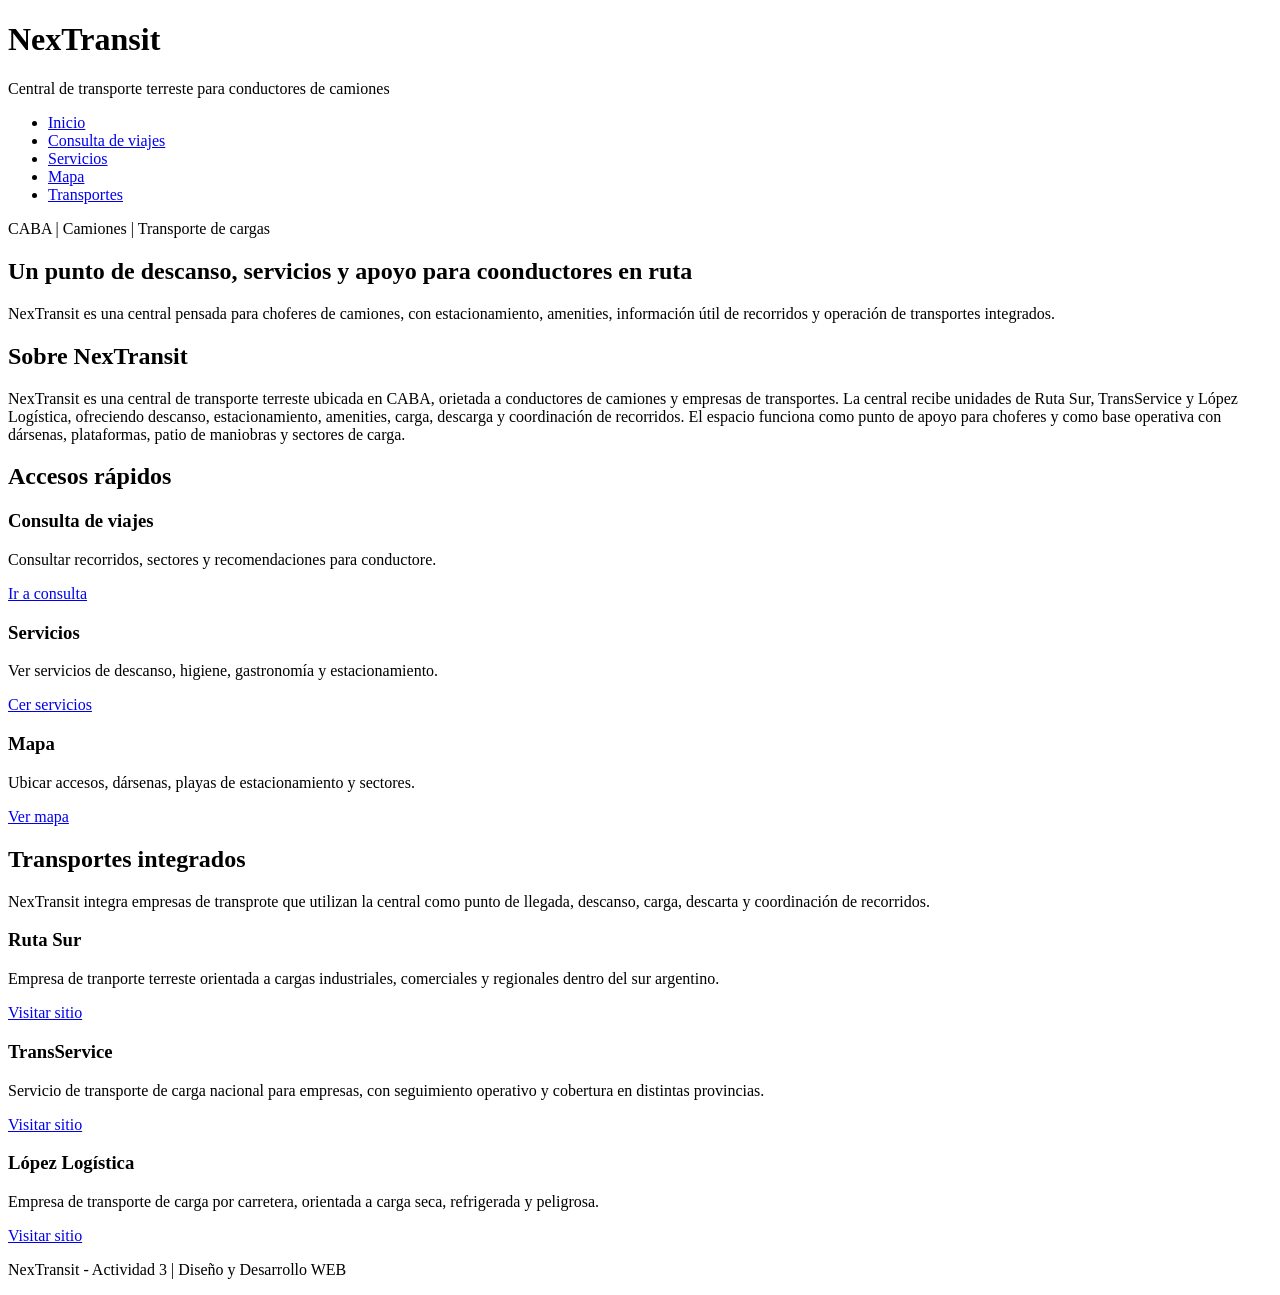
==== index.html @ 6b9120d4 "Agregar la estructura HTML inicial para el sitio web de NexTransit" ====
<!DOCTYPE html>
<html lang="en">
<head>
    <meta charset="UTF-8">
    <meta name="viewport" content="width=device-width, initial-scale=1.0">
    <title>NexTransit - Inicio</title>
    <link rel="stylesheet" href="css/style.css">
</head>
<body>
    <header class="encabezado">
        <div class="contenedor barra-superior">
            <div class="marca">
                <h1>NexTransit</h1>
                <p>Central de transporte terreste para conductores de camiones</p>
            </div>

            <nav class="navegacion">
                <ul>
                    <li><a class="activo" href="index.html">Inicio</a></li>
                    <li><a href="consulta.html">Consulta de viajes</a></li>
                    <li><a href="servicios.html">Servicios</a></li>
                    <li><a href="mapa.html">Mapa</a></li>
                    <li><a href="index.html#transportes">Transportes</a></li>
                </ul>
            </nav>
        </div>
    </header>

    <main>
        <section class="hero">
            <div class="contenedor hero-contenido">
                <p class="etiqueta">CABA | Camiones | Transporte de cargas</p>
                <h2>Un punto de descanso, servicios y apoyo para coonductores en ruta</h2>
                <p>
                    NexTransit es una central pensada para choferes de camiones, con
                    estacionamiento, amenities, información útil de recorridos y operación
                    de transportes integrados.
                </p>
            </div>
        </section>

        <section class="contenedor seccion">
            <h2>Sobre NexTransit</h2>
            <p>
                NexTransit es una central de transporte terreste ubicada en CABA,
                orietada a conductores de camiones y empresas de transportes. La central
                recibe unidades de Ruta Sur, TransService y López Logística, ofreciendo
                descanso, estacionamiento, amenities, carga, descarga y coordinación de
                recorridos. El espacio funciona como punto de apoyo para choferes y como
                base operativa con dársenas, plataformas, patio de maniobras y sectores
                de carga.
            </p>
        </section>

        <section class="contenedor seccion">
            <h2>Accesos rápidos</h2>
            <div class="grilla-tarjetas">
                <article class="tarjeta">
                    <h3>Consulta de viajes</h3>
                    <p>Consultar recorridos, sectores y recomendaciones para conductore.</p>
                    <a class="boton" href="consulta.html">Ir a consulta</a>
                </article>

                <article class="tarjeta">
                    <h3>Servicios</h3>
                    <p>Ver servicios de descanso, higiene, gastronomía y estacionamiento.</p>
                    <a class="boton" href="servicios.html">Cer servicios</a>
                </article>

                <article class="tarjeta">
                    <h3>Mapa</h3>
                    <p>Ubicar accesos, dársenas, playas de estacionamiento y sectores.</p>
                    <a class="boton" href="mapa.html">Ver mapa</a>
                </article>
            </div>
        </section>

        <section class="contenedor seccion" id="transportes">
            <h2>Transportes integrados</h2>
            <p>
                NexTransit integra empresas de transprote que utilizan la central como
                punto de llegada, descanso, carga, descarta y coordinación de recorridos.
            </p>

            <div class="grilla-tarjetas">
                <article class="tarjeta">
                    <h3>Ruta Sur</h3>
                    <p>Empresa de tranporte terreste orientada a cargas industriales, comerciales y regionales dentro del sur argentino.</p>
                    <a class="boton" href="https://beniciogerezbender.github.io/RutaSur-Bencio-Gerez-Bender/" target="_blank" rel="noopener noreferrer">Visitar sitio</a>
                </article>

                <article class="tarjeta">
                    <h3>TransService</h3>
                    <p>Servicio de transporte de carga nacional para empresas, con seguimiento operativo y cobertura en distintas provincias.</p>
                    <a class="boton" href="https://ricardolora1.github.io/Logistica/" target="_blank" rel="noopener noreferrer">Visitar sitio</a>
                </article>

                <article class="tarjeta">
                    <h3>López Logística</h3>
                    <p>Empresa de transporte de carga por carretera, orientada a carga seca, refrigerada y peligrosa.</p>
                    <a class="boton" href="https://lopezzz099.github.io/TransporteLopez/index.html" target="_blank" rel="noopener noreferrer">Visitar sitio</a>
                </article>
            </div>
        </section>
    </main>

    <footer class="pie">
        <div class="contenedor">
            <p>NexTransit - Actividad 3 | Diseño y Desarrollo WEB</p>
        </div>
    </footer>
</body>
</html>
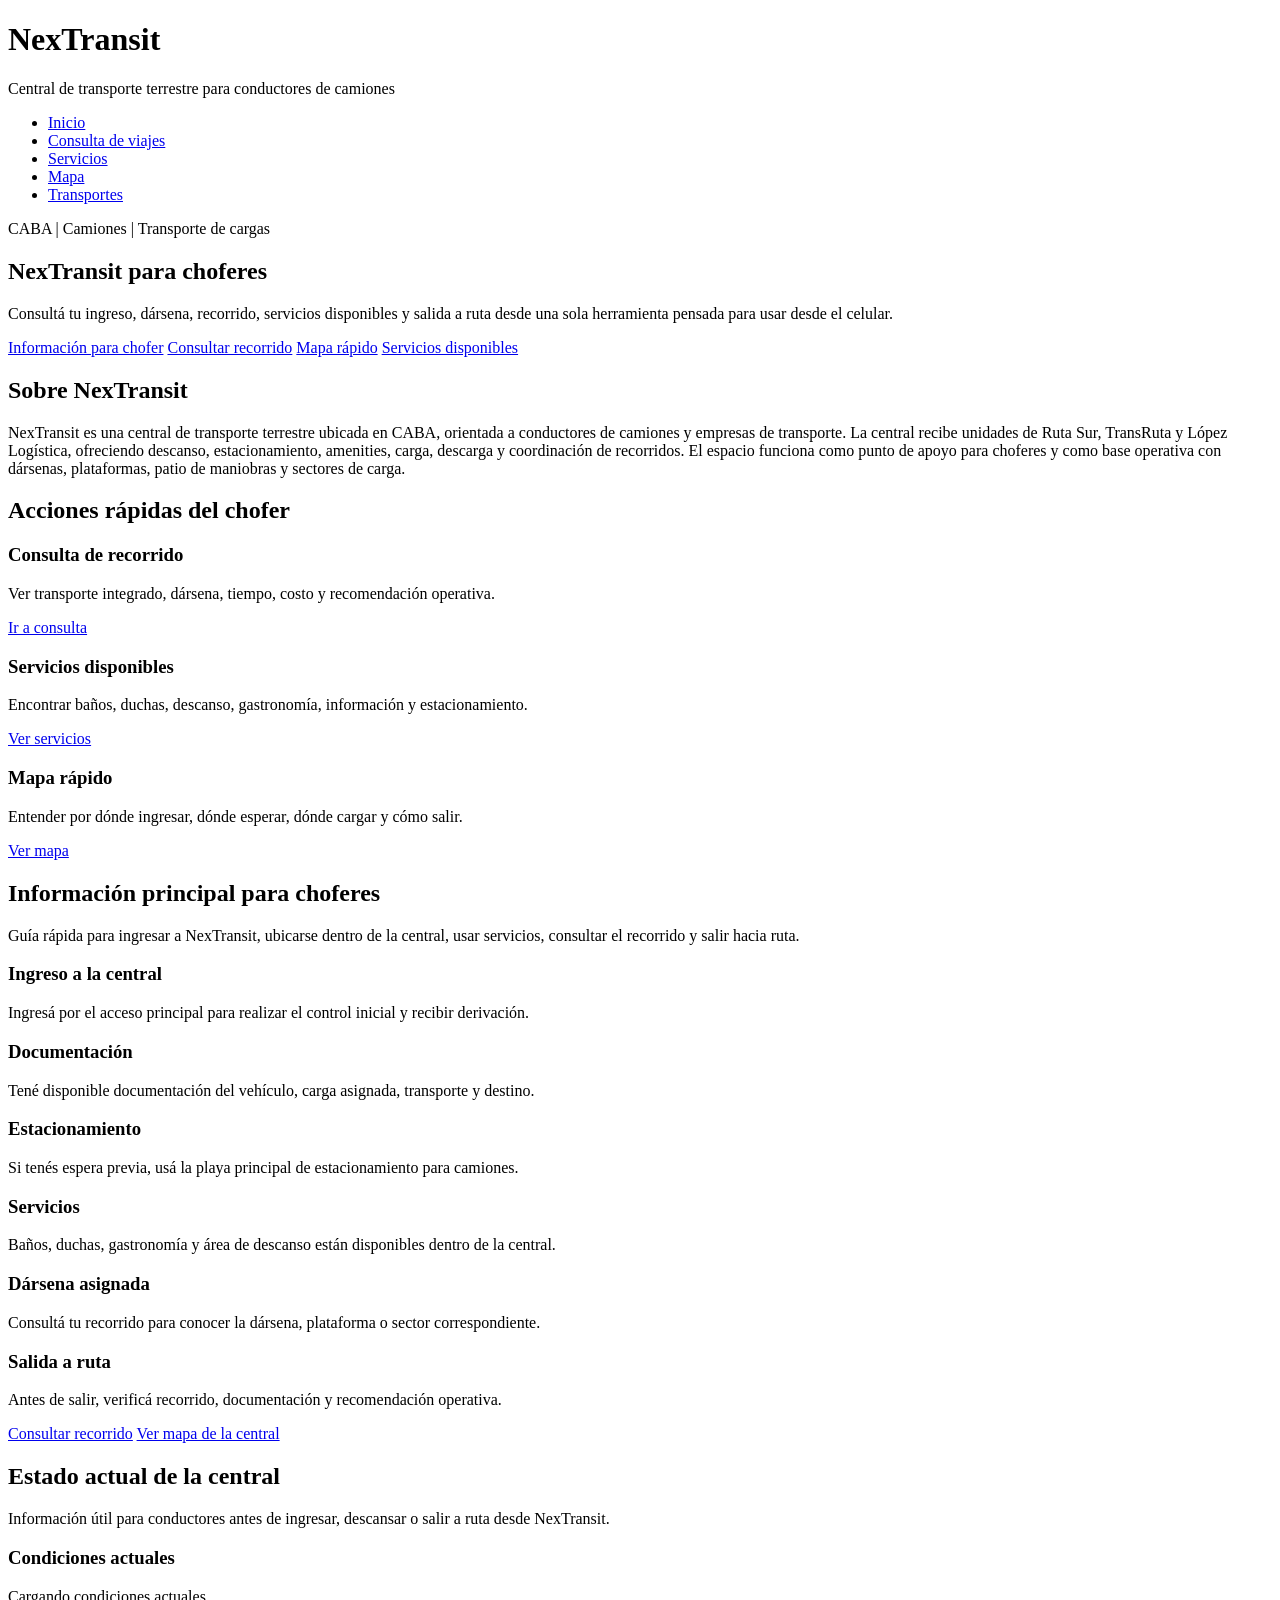
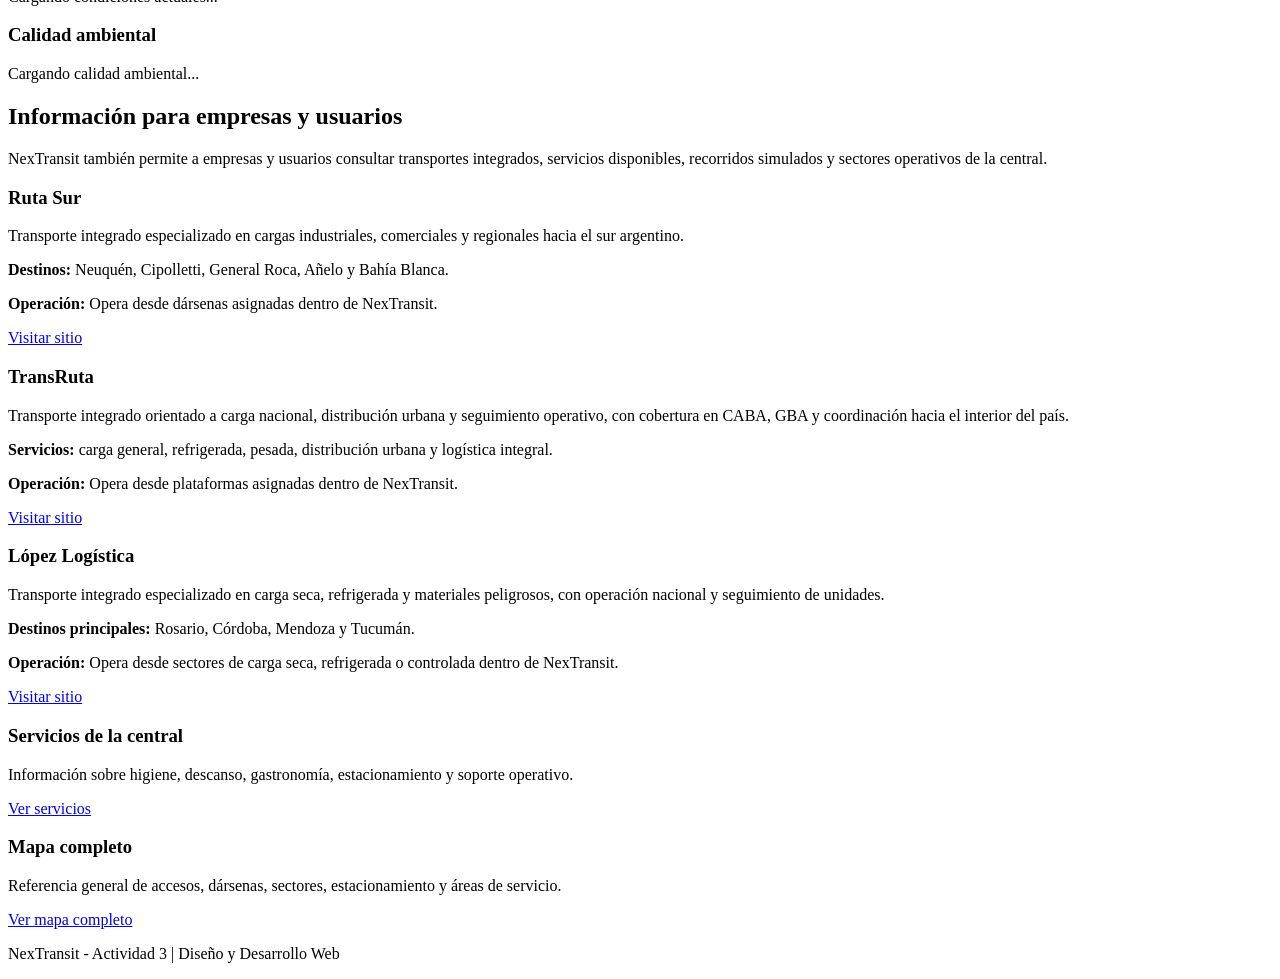
==== commit 1a037c0a: "Actualizar index.html para reflejar los cambios de idioma y estilo." ====
--- a/index.html
+++ b/index.html
@@ -1,113 +1,206 @@
 <!DOCTYPE html>
-<html lang="en">
+<html lang="es">
 <head>
-    <meta charset="UTF-8">
-    <meta name="viewport" content="width=device-width, initial-scale=1.0">
-    <title>NexTransit - Inicio</title>
-    <link rel="stylesheet" href="css/style.css">
+  <meta charset="UTF-8">
+  <meta name="viewport" content="width=device-width, initial-scale=1.0">
+  <title>NexTransit | Inicio</title>
+  <link rel="stylesheet" href="css/estilos.css">
 </head>
 <body>
-    <header class="encabezado">
-        <div class="contenedor barra-superior">
-            <div class="marca">
-                <h1>NexTransit</h1>
-                <p>Central de transporte terreste para conductores de camiones</p>
-            </div>
-
-            <nav class="navegacion">
-                <ul>
-                    <li><a class="activo" href="index.html">Inicio</a></li>
-                    <li><a href="consulta.html">Consulta de viajes</a></li>
-                    <li><a href="servicios.html">Servicios</a></li>
-                    <li><a href="mapa.html">Mapa</a></li>
-                    <li><a href="index.html#transportes">Transportes</a></li>
-                </ul>
-            </nav>
+  <header class="encabezado">
+    <div class="contenedor barra-superior">
+      <div class="marca">
+        <h1>NexTransit</h1>
+        <p>Central de transporte terrestre para conductores de camiones</p>
+      </div>
+
+      <nav class="navegacion">
+        <ul>
+          <li><a class="activo" href="index.html">Inicio</a></li>
+          <li><a href="consulta.html">Consulta de viajes</a></li>
+          <li><a href="servicios.html">Servicios</a></li>
+          <li><a href="mapa.html">Mapa</a></li>
+          <li><a href="index.html#transportes">Transportes</a></li>
+        </ul>
+      </nav>
+    </div>
+  </header>
+
+  <main>
+    <section class="hero">
+      <div class="contenedor hero-contenido">
+        <p class="etiqueta">CABA | Camiones | Transporte de cargas</p>
+        <h2>NexTransit para choferes</h2>
+        <p>
+          Consultá tu ingreso, dársena, recorrido, servicios disponibles y
+          salida a ruta desde una sola herramienta pensada para usar desde el
+          celular.
+        </p>
+
+        <div class="acciones-hero">
+          <a class="boton boton-destacado" href="#info-chofer">Información para chofer</a>
+          <a class="boton" href="consulta.html">Consultar recorrido</a>
+          <a class="boton boton-secundario" href="mapa.html">Mapa rápido</a>
+          <a class="boton boton-secundario" href="servicios.html">Servicios disponibles</a>
         </div>
-    </header>
-
-    <main>
-        <section class="hero">
-            <div class="contenedor hero-contenido">
-                <p class="etiqueta">CABA | Camiones | Transporte de cargas</p>
-                <h2>Un punto de descanso, servicios y apoyo para coonductores en ruta</h2>
-                <p>
-                    NexTransit es una central pensada para choferes de camiones, con
-                    estacionamiento, amenities, información útil de recorridos y operación
-                    de transportes integrados.
-                </p>
-            </div>
-        </section>
-
-        <section class="contenedor seccion">
-            <h2>Sobre NexTransit</h2>
-            <p>
-                NexTransit es una central de transporte terreste ubicada en CABA,
-                orietada a conductores de camiones y empresas de transportes. La central
-                recibe unidades de Ruta Sur, TransService y López Logística, ofreciendo
-                descanso, estacionamiento, amenities, carga, descarga y coordinación de
-                recorridos. El espacio funciona como punto de apoyo para choferes y como
-                base operativa con dársenas, plataformas, patio de maniobras y sectores
-                de carga.
-            </p>
-        </section>
-
-        <section class="contenedor seccion">
-            <h2>Accesos rápidos</h2>
-            <div class="grilla-tarjetas">
-                <article class="tarjeta">
-                    <h3>Consulta de viajes</h3>
-                    <p>Consultar recorridos, sectores y recomendaciones para conductore.</p>
-                    <a class="boton" href="consulta.html">Ir a consulta</a>
-                </article>
-
-                <article class="tarjeta">
-                    <h3>Servicios</h3>
-                    <p>Ver servicios de descanso, higiene, gastronomía y estacionamiento.</p>
-                    <a class="boton" href="servicios.html">Cer servicios</a>
-                </article>
-
-                <article class="tarjeta">
-                    <h3>Mapa</h3>
-                    <p>Ubicar accesos, dársenas, playas de estacionamiento y sectores.</p>
-                    <a class="boton" href="mapa.html">Ver mapa</a>
-                </article>
-            </div>
-        </section>
-
-        <section class="contenedor seccion" id="transportes">
-            <h2>Transportes integrados</h2>
-            <p>
-                NexTransit integra empresas de transprote que utilizan la central como
-                punto de llegada, descanso, carga, descarta y coordinación de recorridos.
-            </p>
-
-            <div class="grilla-tarjetas">
-                <article class="tarjeta">
-                    <h3>Ruta Sur</h3>
-                    <p>Empresa de tranporte terreste orientada a cargas industriales, comerciales y regionales dentro del sur argentino.</p>
-                    <a class="boton" href="https://beniciogerezbender.github.io/RutaSur-Bencio-Gerez-Bender/" target="_blank" rel="noopener noreferrer">Visitar sitio</a>
-                </article>
-
-                <article class="tarjeta">
-                    <h3>TransService</h3>
-                    <p>Servicio de transporte de carga nacional para empresas, con seguimiento operativo y cobertura en distintas provincias.</p>
-                    <a class="boton" href="https://ricardolora1.github.io/Logistica/" target="_blank" rel="noopener noreferrer">Visitar sitio</a>
-                </article>
-
-                <article class="tarjeta">
-                    <h3>López Logística</h3>
-                    <p>Empresa de transporte de carga por carretera, orientada a carga seca, refrigerada y peligrosa.</p>
-                    <a class="boton" href="https://lopezzz099.github.io/TransporteLopez/index.html" target="_blank" rel="noopener noreferrer">Visitar sitio</a>
-                </article>
-            </div>
-        </section>
-    </main>
-
-    <footer class="pie">
-        <div class="contenedor">
-            <p>NexTransit - Actividad 3 | Diseño y Desarrollo WEB</p>
-        </div>
-    </footer>
+      </div>
+    </section>
+
+    <section class="contenedor seccion">
+      <h2>Sobre NexTransit</h2>
+      <p>
+        NexTransit es una central de transporte terrestre ubicada en CABA,
+        orientada a conductores de camiones y empresas de transporte. La central
+        recibe unidades de Ruta Sur, TransRuta y López Logística, ofreciendo
+        descanso, estacionamiento, amenities, carga, descarga y coordinación de
+        recorridos. El espacio funciona como punto de apoyo para choferes y como
+        base operativa con dársenas, plataformas, patio de maniobras y sectores
+        de carga.
+      </p>
+    </section>
+
+    <section class="contenedor seccion">
+      <h2>Acciones rápidas del chofer</h2>
+      <div class="grilla-tarjetas">
+        <article class="tarjeta">
+          <h3>Consulta de recorrido</h3>
+          <p>Ver transporte integrado, dársena, tiempo, costo y recomendación operativa.</p>
+          <a class="boton" href="consulta.html">Ir a consulta</a>
+        </article>
+
+        <article class="tarjeta">
+          <h3>Servicios disponibles</h3>
+          <p>Encontrar baños, duchas, descanso, gastronomía, información y estacionamiento.</p>
+          <a class="boton" href="servicios.html">Ver servicios</a>
+        </article>
+
+        <article class="tarjeta">
+          <h3>Mapa rápido</h3>
+          <p>Entender por dónde ingresar, dónde esperar, dónde cargar y cómo salir.</p>
+          <a class="boton" href="mapa.html">Ver mapa</a>
+        </article>
+      </div>
+    </section>
+
+    <section class="contenedor seccion info-chofer" id="info-chofer">
+      <h2>Información principal para choferes</h2>
+      <p>
+        Guía rápida para ingresar a NexTransit, ubicarse dentro de la central,
+        usar servicios, consultar el recorrido y salir hacia ruta.
+      </p>
+
+      <div class="grilla-choferes">
+        <article class="tarjeta-chofer">
+          <h3>Ingreso a la central</h3>
+          <p>Ingresá por el acceso principal para realizar el control inicial y recibir derivación.</p>
+        </article>
+
+        <article class="tarjeta-chofer">
+          <h3>Documentación</h3>
+          <p>Tené disponible documentación del vehículo, carga asignada, transporte y destino.</p>
+        </article>
+
+        <article class="tarjeta-chofer">
+          <h3>Estacionamiento</h3>
+          <p>Si tenés espera previa, usá la playa principal de estacionamiento para camiones.</p>
+        </article>
+
+        <article class="tarjeta-chofer">
+          <h3>Servicios</h3>
+          <p>Baños, duchas, gastronomía y área de descanso están disponibles dentro de la central.</p>
+        </article>
+
+        <article class="tarjeta-chofer">
+          <h3>Dársena asignada</h3>
+          <p>Consultá tu recorrido para conocer la dársena, plataforma o sector correspondiente.</p>
+        </article>
+
+        <article class="tarjeta-chofer">
+          <h3>Salida a ruta</h3>
+          <p>Antes de salir, verificá recorrido, documentación y recomendación operativa.</p>
+        </article>
+      </div>
+
+      <div class="acciones-chofer">
+        <a class="boton" href="consulta.html">Consultar recorrido</a>
+        <a class="boton boton-secundario" href="mapa.html">Ver mapa de la central</a>
+      </div>
+    </section>
+
+    <section class="contenedor seccion" id="estado-central">
+      <h2>Estado actual de la central</h2>
+      <p>
+        Información útil para conductores antes de ingresar, descansar o salir
+        a ruta desde NexTransit.
+      </p>
+
+      <div class="grilla-condiciones">
+        <article class="tarjeta-condicion" id="condicionesActuales">
+          <h3>Condiciones actuales</h3>
+          <p class="estado-cargando">Cargando condiciones actuales...</p>
+        </article>
+
+        <article class="tarjeta-condicion" id="calidadAmbiental">
+          <h3>Calidad ambiental</h3>
+          <p class="estado-cargando">Cargando calidad ambiental...</p>
+        </article>
+      </div>
+    </section>
+
+    <section class="contenedor seccion informacion-general" id="transportes">
+      <h2>Información para empresas y usuarios</h2>
+      <p>
+        NexTransit también permite a empresas y usuarios consultar transportes
+        integrados, servicios disponibles, recorridos simulados y sectores
+        operativos de la central.
+      </p>
+
+      <div class="grilla-tarjetas">
+        <article class="tarjeta">
+          <h3>Ruta Sur</h3>
+          <p>Transporte integrado especializado en cargas industriales, comerciales y regionales hacia el sur argentino.</p>
+          <p><strong>Destinos:</strong> Neuquén, Cipolletti, General Roca, Añelo y Bahía Blanca.</p>
+          <p><strong>Operación:</strong> Opera desde dársenas asignadas dentro de NexTransit.</p>
+          <a class="boton" href="https://beniciogerezbender.github.io/RutaSur-Bencio-Gerez-Bender/" target="_blank" rel="noopener noreferrer">Visitar sitio</a>
+        </article>
+
+        <article class="tarjeta">
+          <h3>TransRuta</h3>
+          <p>Transporte integrado orientado a carga nacional, distribución urbana y seguimiento operativo, con cobertura en CABA, GBA y coordinación hacia el interior del país.</p>
+          <p><strong>Servicios:</strong> carga general, refrigerada, pesada, distribución urbana y logística integral.</p>
+          <p><strong>Operación:</strong> Opera desde plataformas asignadas dentro de NexTransit.</p>
+          <a class="boton" href="https://ricardolora1.github.io/Logistica/" target="_blank" rel="noopener noreferrer">Visitar sitio</a>
+        </article>
+
+        <article class="tarjeta">
+          <h3>López Logística</h3>
+          <p>Transporte integrado especializado en carga seca, refrigerada y materiales peligrosos, con operación nacional y seguimiento de unidades.</p>
+          <p><strong>Destinos principales:</strong> Rosario, Córdoba, Mendoza y Tucumán.</p>
+          <p><strong>Operación:</strong> Opera desde sectores de carga seca, refrigerada o controlada dentro de NexTransit.</p>
+          <a class="boton" href="https://lopezzz099.github.io/TransporteLopez/index.html" target="_blank" rel="noopener noreferrer">Visitar sitio</a>
+        </article>
+
+        <article class="tarjeta">
+          <h3>Servicios de la central</h3>
+          <p>Información sobre higiene, descanso, gastronomía, estacionamiento y soporte operativo.</p>
+          <a class="boton" href="servicios.html">Ver servicios</a>
+        </article>
+
+        <article class="tarjeta">
+          <h3>Mapa completo</h3>
+          <p>Referencia general de accesos, dársenas, sectores, estacionamiento y áreas de servicio.</p>
+          <a class="boton" href="mapa.html">Ver mapa completo</a>
+        </article>
+      </div>
+    </section>
+  </main>
+
+  <footer class="pie">
+    <div class="contenedor">
+      <p>NexTransit - Actividad 3 | Diseño y Desarrollo Web</p>
+    </div>
+  </footer>
+
+  <script src="js/condiciones.js"></script>
 </body>
 </html>
